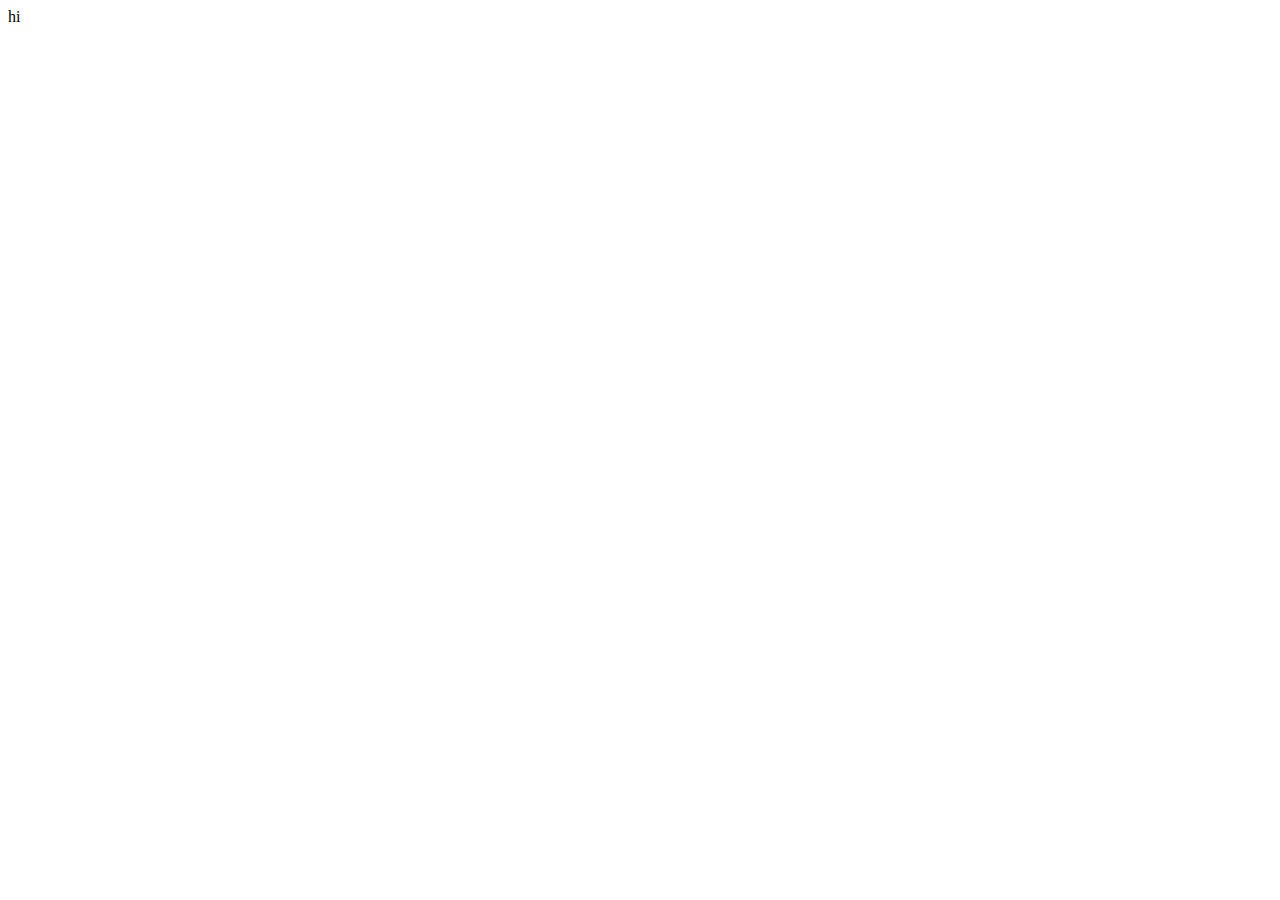
==== checkout.html @ 7270bd7b "first commit" ====
<!DOCTYPE html>
<html lang="en">
<head>
    <meta charset="UTF-8">
    <meta http-equiv="X-UA-Compatible" content="IE=edge">
    <meta name="viewport" content="width=device-width, initial-scale=1.0">
    <title>Document</title>
</head>
<body>
    hi
</body>
</html>
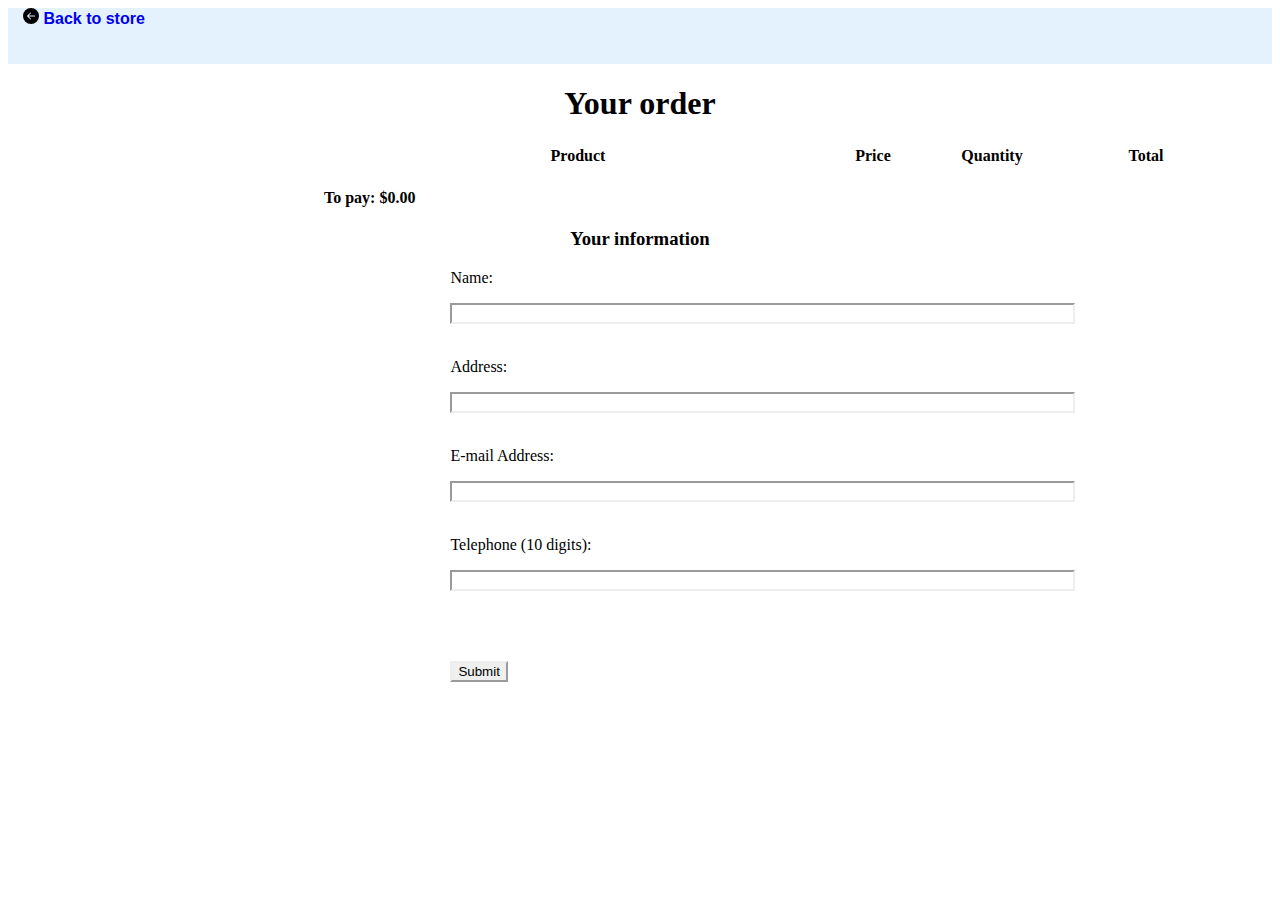
==== commit 710a127c: "finalversion" ====
--- a/checkout.html
+++ b/checkout.html
@@ -4,9 +4,65 @@
     <meta charset="UTF-8">
     <meta http-equiv="X-UA-Compatible" content="IE=edge">
     <meta name="viewport" content="width=device-width, initial-scale=1.0">
-    <title>Document</title>
+    <link href="https://cdn.jsdelivr.net/npm/bootstrap@5.0.0-beta3/dist/css/bootstrap.min.css" rel="stylesheet" integrity="sha384-eOJMYsd53ii+scO/bJGFsiCZc+5NDVN2yr8+0RDqr0Ql0h+rP48ckxlpbzKgwra6" crossorigin="anonymous"> 
+    <link href="stylesheet.css" rel="stylesheet" >
+    <script src="https://ajax.googleapis.com/ajax/libs/jquery/3.6.0/jquery.min.js"></script>
+    <script src="https://cdn.jsdelivr.net/npm/bootstrap@5.0.0-beta3/dist/js/bootstrap.bundle.min.js" integrity="sha384-JEW9xMcG8R+pH31jmWH6WWP0WintQrMb4s7ZOdauHnUtxwoG2vI5DkLtS3qm9Ekf" crossorigin="anonymous"></script>
+    <script src="shop.js"></script>
+    
+    <title>Checkout</title>
 </head>
 <body>
-    hi
+    <nav class="nav-bar nav-bar-light"  style="background-color: #e3f2fd; height: 3.5rem; font-weight:bolder" >
+        <a href="index.html" class="back"><img src="images/arrow.svg" alt="arrow"></img> Back to store</a>
+
+    </nav>
+    <h1 style="text-align: center;" >Your order</h1>
+    <div class="finalTable">
+    <table class="table table-bordered" id="table2" style="width:900px"> 
+        <thead>
+            <tr>
+                <th class="text-center py-3 px-4" style="min-width: 100px;">Product</th>
+                <th class="text-right py-3 px-4" style="width: 80px;">Price</th>
+                <th class="text-center py-3 px-4" style="width: 150px;">Quantity</th>
+                <th class="text-right py-3 px-4" style="width: 150px;">Total</th>
+            </tr>
+             </thead>
+             <tbody id="finalInfo">
+             </tbody>   
+        </table>
+        <div class="d-flex justify-content-start">
+            <h4 class="font-weight-bold">To pay: $<span id="FinalTotalPay" class="text-large"></span></h4>
+          </div>
+    </table>
+</div>
+<div class="form-field error" id="formdiv">
+    <h3 style="text-align: center;" >Your information</h3>
+    <form name="ConfirmForm" action="#" id="form" >
+        <p>Name: </p>
+        <input type="text" size="75" id="clientsName" name="Name">
+        <small id="input1"></small>
+        <br>
+        <p>Address: </p>
+        <input type="text"size="75" id="clientsAddress" name="Address"> 
+        <small id="input2"></small>
+        <br>
+        <p>E-mail Address: </p>
+        <input type="text" size="75" id="clientsMail" name="EMail">
+        <small id="input3"></small>
+        <br>
+        <p>Telephone (10 digits): </p>
+        <input type="text" size="75" id="clientsPhone" name="Telephone">
+        <small id="input4"></small>
+        <br>
+        <br>
+        <br>
+
+        <p>
+            <input type="button" 
+                   value="Submit" name="submit" id="confirmbtn">
+        </p>
+    
+</div>
 </body>
 </html>--- a/stylesheet.css
+++ b/stylesheet.css
@@ -0,0 +1,35 @@
+a {
+    font-family: 'Noto Sans JP', sans-serif; 
+    text-decoration: none;
+    margin-right: 50px;
+  
+  
+}
+
+.back {
+    font-family: 'Noto Sans JP', sans-serif; 
+    margin-left:15px;
+    height: 10rem;
+
+}
+
+div.finalTable{
+  margin-left:  25%;
+  margin-right: 25%;
+}
+
+#form{
+    margin-left:  25%;
+    margin-right: 25%;
+}
+#formdiv {
+    margin-left:  20%;
+    margin-right: 20%;
+}
+
+.form-field.error input {
+    border-color: var(--error-color);
+}
+
+
+
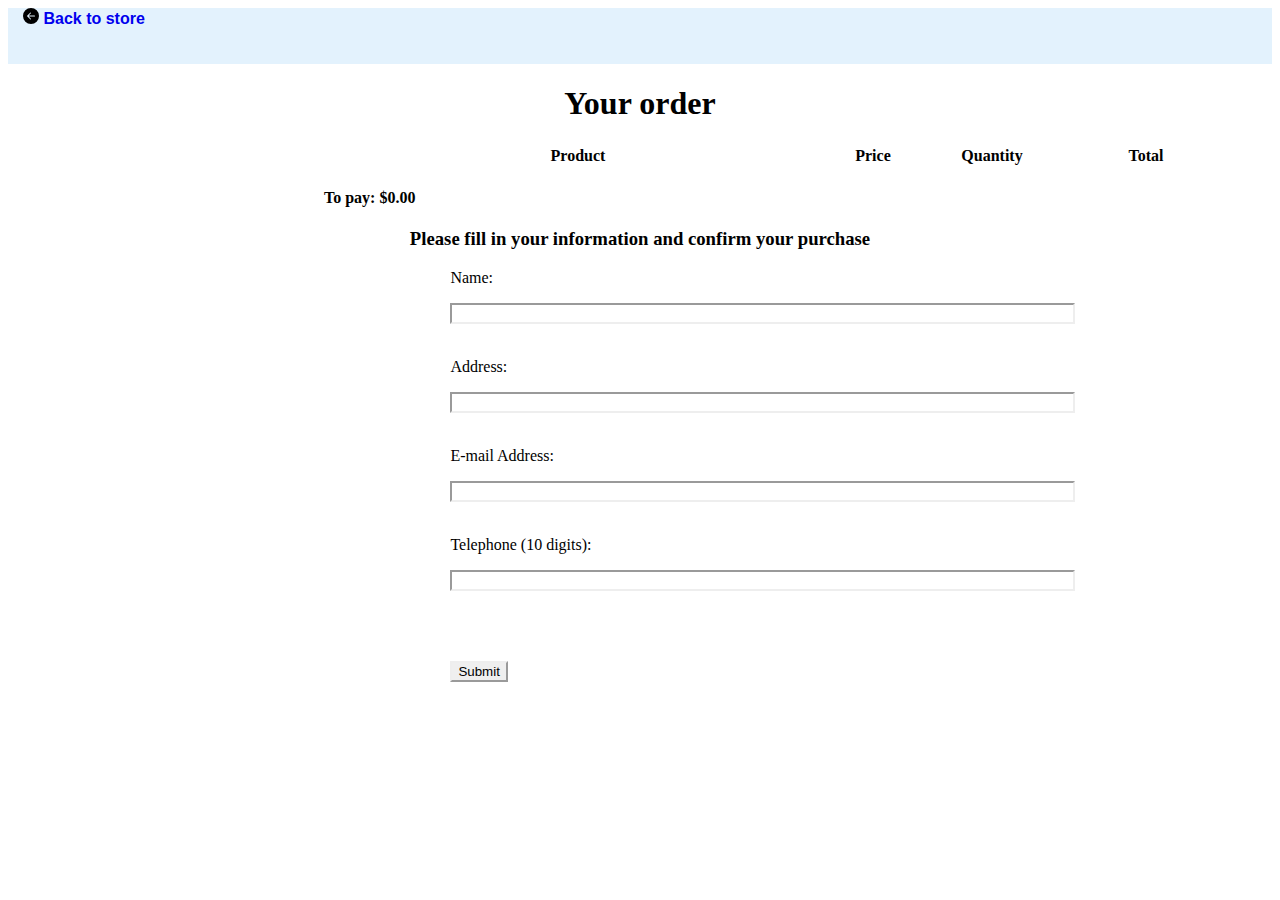
==== commit 0313f024: "Small changes" ====
--- a/checkout.html
+++ b/checkout.html
@@ -6,10 +6,7 @@
     <meta name="viewport" content="width=device-width, initial-scale=1.0">
     <link href="https://cdn.jsdelivr.net/npm/bootstrap@5.0.0-beta3/dist/css/bootstrap.min.css" rel="stylesheet" integrity="sha384-eOJMYsd53ii+scO/bJGFsiCZc+5NDVN2yr8+0RDqr0Ql0h+rP48ckxlpbzKgwra6" crossorigin="anonymous"> 
     <link href="stylesheet.css" rel="stylesheet" >
-    <script src="https://ajax.googleapis.com/ajax/libs/jquery/3.6.0/jquery.min.js"></script>
     <script src="https://cdn.jsdelivr.net/npm/bootstrap@5.0.0-beta3/dist/js/bootstrap.bundle.min.js" integrity="sha384-JEW9xMcG8R+pH31jmWH6WWP0WintQrMb4s7ZOdauHnUtxwoG2vI5DkLtS3qm9Ekf" crossorigin="anonymous"></script>
-    <script src="shop.js"></script>
-    
     <title>Checkout</title>
 </head>
 <body>
@@ -37,7 +34,7 @@
     </table>
 </div>
 <div class="form-field error" id="formdiv">
-    <h3 style="text-align: center;" >Your information</h3>
+    <h3 style="text-align: center;" >Please fill in your information and confirm your purchase</h3>
     <form name="ConfirmForm" action="#" id="form" >
         <p>Name: </p>
         <input type="text" size="75" id="clientsName" name="Name">
@@ -62,7 +59,9 @@
             <input type="button" 
                    value="Submit" name="submit" id="confirmbtn">
         </p>
-    
 </div>
+<script src="https://ajax.googleapis.com/ajax/libs/jquery/3.6.0/jquery.min.js"></script>
+<script src="shop.js" defer></script>
+<script src="validation.js" defer></script>
 </body>
 </html>